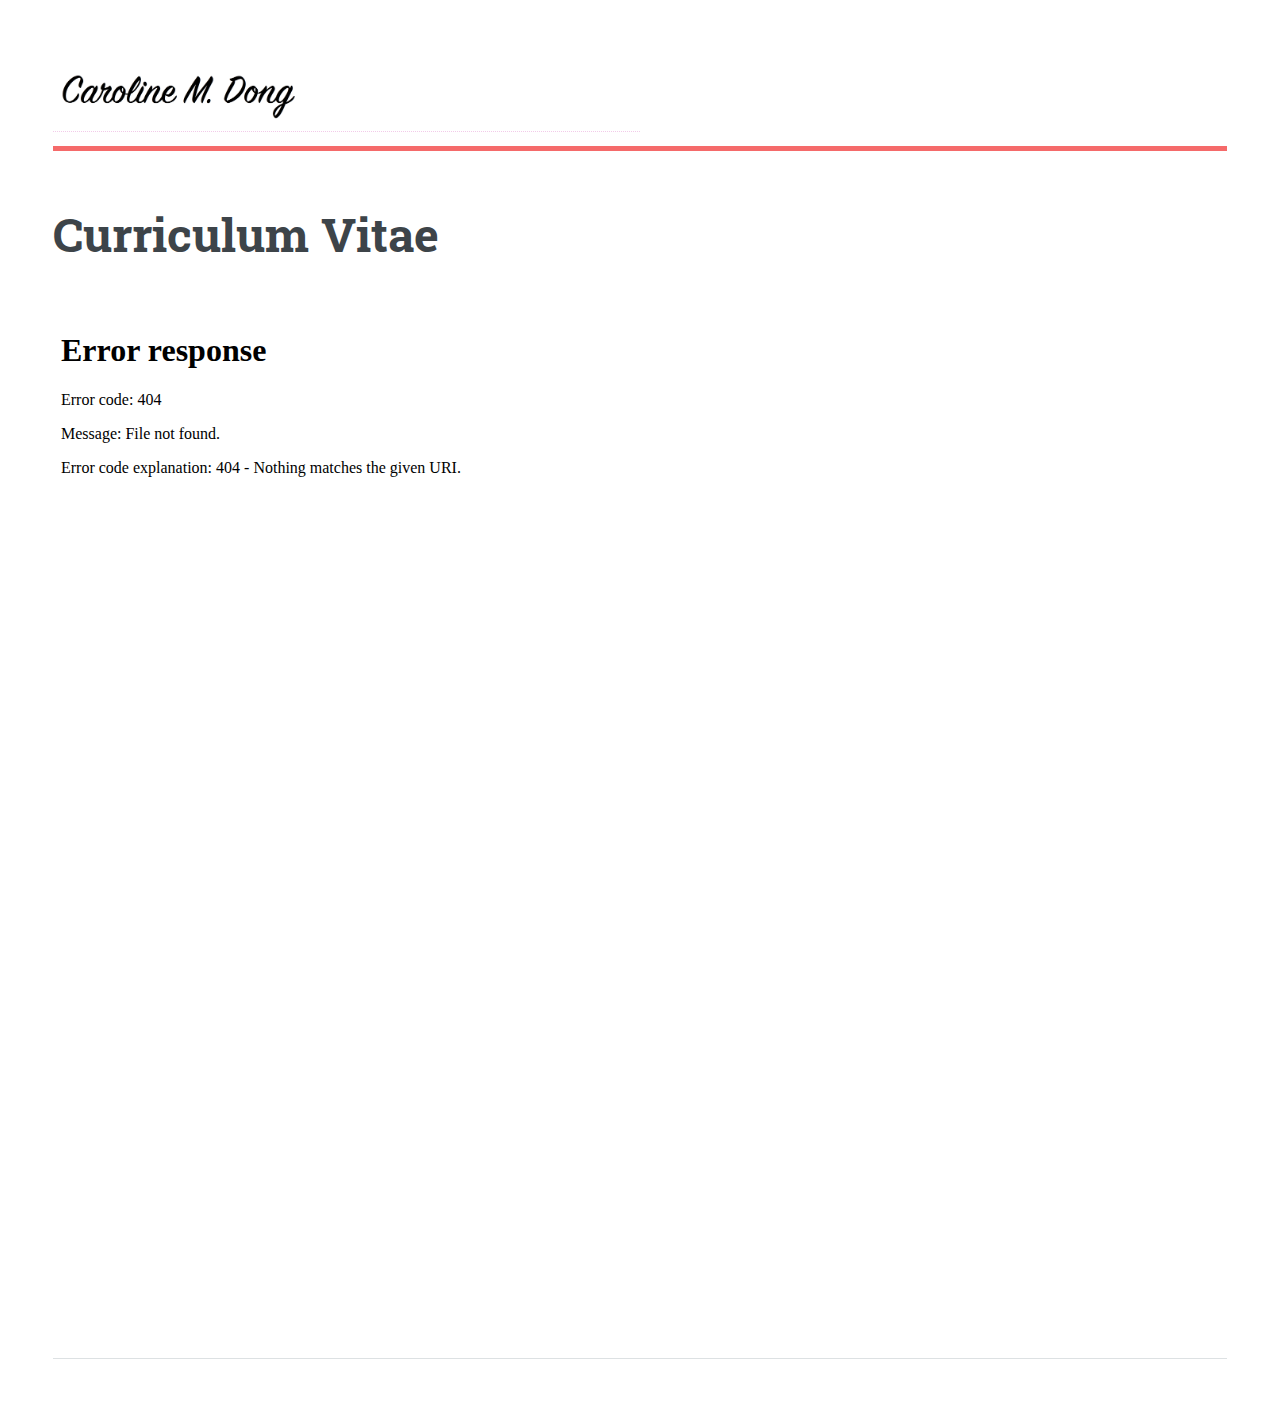
==== CV.html @ bcc3c0bb "Update CV.html" ====
<!DOCTYPE HTML>
<!--
	Editorial by HTML5 UP
	html5up.net | @ajlkn
	Free for personal and commercial use under the CCA 3.0 license (html5up.net/license)
-->
<html>
	<head>
		<title>Caroline M. Dong</title>
		<meta charset="utf-8" />
		<meta name="viewport" content="width=device-width, initial-scale=1, user-scalable=no" />
		<link rel="stylesheet" href="assets/css/main.css" />
 		<link rel="shortcut icon" type="image/x-icon" href="favicon.ico" />
	</head>

	<!-- Google tag (gtag.js) -->
<script async src="https://www.googletagmanager.com/gtag/js?id=G-BHFQG7FV1K"></script>
<script>
  window.dataLayer = window.dataLayer || [];
  function gtag(){dataLayer.push(arguments);}
  gtag('js', new Date());

  gtag('config', 'G-BHFQG7FV1K');
</script>
	
	<body class="is-preload">

		<!-- Wrapper -->
			<div id="wrapper">

				<!-- Main -->
					<div id="main">
						<div class="inner">

							<!-- Header -->
								<header id="header">

									
									<a href="index.html"><img src="images/websiteheader.png" alt="" width="250"></a>
									<ul class="icons">
										<li><a href="https://twitter.com/colorfulagamids" class="icon brands fa-twitter"><span class="label">Twitter</span></a></li>
										<li><a href="https://www.linkedin.com/in/caroline-m-dong" class="icon brands fa-linkedin"><span class="label">Linkedin</span></a></li>
										<li><a href="https://scholar.google.com.au/citations?user=gFa9q9AAAAAJ&hl=en" class="icon brands fa-google"><span class="label">Google Scholar</span></a></li>
										<li><a href="https://github.com/carolinemdong" class="icon brands fa-github"><span class="label">Github</span></a></li>
									</ul>
								</header>

							<!-- Content -->
								<section>
									<header class="main">
										<h1>Curriculum Vitae</h1>
									</header>


									<body>
									<iframe src="/images/CarolineDong_CV.pdf" width="100%" height="1000px">
									</iframe>
									</body>
									<hr class="major" />

								
								</section>

						</div>
					</div>

				<!-- Sidebar -->
					<div id="sidebar">
						<div class="inner">

							<!-- Search -->
								<section id="search" class="alt">
									<form method="post" action="#">
										<input type="text" name="query" id="query" placeholder="Search" />
									</form>
								</section>

							<!-- Menu -->
								<nav id="menu">
									<header class="major">
										<h2>Menu</h2>
									</header>
									<ul>
										<li><a href="index.html">Homepage</a></li>
										<li><a href="research.html">Research</a></li>
										<li><a href="publications.html">Publications</a></li>
										<li><a href="media.html">Media</a></li>
										<li><a href="CV.html">CV</a></li>
									</ul>
								</nav>


							<!-- Section -->
								<section>
									<header class="major">
										<h2>Contact</h2>
									</header>
									<ul class="contact">
										<li class="icon solid fa-envelope">cdong1@tulane.edu</li>
										<li class="icon solid fa-home">Tulane University<br />
										New Orleans, Louisiana, USA</li>
									</ul>
								</section>


							<!-- Footer -->
								<footer id="footer">
									<p class="copyright">&copy; Caroline Dong 2023. All rights reserved. Design: <a href="https://html5up.net">HTML5 UP</a>.</p>
								</footer>

						</div>
					</div>

			</div>

		<!-- Scripts -->
			<script src="assets/js/jquery.min.js"></script>
			<script src="assets/js/browser.min.js"></script>
			<script src="assets/js/breakpoints.min.js"></script>
			<script src="assets/js/util.js"></script>
			<script src="assets/js/main.js"></script>

	</body>
</html>
---- assets/css/main.css ----
@import url(fontawesome-all.min.css);
@import url("https://fonts.googleapis.com/css?family=Open+Sans:400,600,400italic,600italic|Roboto+Slab:400,700");
/*
	Editorial by HTML5 UP
	html5up.net | @ajlkn
	Free for personal and commercial use under the CCA 3.0 license (html5up.net/license)
*/
html, body, div, span, applet, object,
iframe, h1, h2, h3, h4, h5, h6, p, blockquote,
pre, a, abbr, acronym, address, big, cite,
code, del, dfn, em, img, ins, kbd, q, s, samp,
small, strike, strong, sub, sup, tt, var, b,
u, i, center, dl, dt, dd, ol, ul, li, fieldset,
form, label, legend, table, caption, tbody,
tfoot, thead, tr, th, td, article, aside,
canvas, details, embed, figure, figcaption,
footer, header, hgroup, menu, nav, output, ruby,
section, summary, time, mark, audio, video {
  margin: 0;
  padding: 0;
  border: 0;
  font-size: 100%;
  font: inherit;
  vertical-align: baseline; }

article, aside, details, figcaption, figure,
footer, header, hgroup, menu, nav, section {
  display: block; }

body {
  line-height: 1; }

ol, ul {
  list-style: none; }

blockquote, q {
  quotes: none; }
  blockquote:before, blockquote:after, q:before, q:after {
    content: '';
    content: none; }

table {
  border-collapse: collapse;
  border-spacing: 0; }

body {
  -webkit-text-size-adjust: none; }

mark {
  background-color: transparent;
  color: inherit; }

input::-moz-focus-inner {
  border: 0;
  padding: 0; }

input, select, textarea {
  -moz-appearance: none;
  -webkit-appearance: none;
  -ms-appearance: none;
  appearance: none; }

/* Basic */
@-ms-viewport {
  width: device-width; }

body {
  -ms-overflow-style: scrollbar; }

@media screen and (max-width: 480px) {
  html, body {
    min-width: 320px; } }

html {
  box-sizing: border-box; }

*, *:before, *:after {
  box-sizing: inherit; }

body {
  background: #ffffff; }
  body.is-preload *, body.is-preload *:before, body.is-preload *:after, body.is-resizing *, body.is-resizing *:before, body.is-resizing *:after {
    -moz-animation: none !important;
    -webkit-animation: none !important;
    -ms-animation: none !important;
    animation: none !important;
    -moz-transition: none !important;
    -webkit-transition: none !important;
    -ms-transition: none !important;
    transition: none !important; }

/* Type */
body, input, select, textarea {
  color: #7f888f;
  font-family: "Open Sans", sans-serif;
  font-size: 13pt;
  font-weight: 400;
  line-height: 1.65; }
  @media screen and (max-width: 1680px) {
    body, input, select, textarea {
      font-size: 11pt; } }
  @media screen and (max-width: 1280px) {
    body, input, select, textarea {
      font-size: 10pt; } }
  @media screen and (max-width: 360px) {
    body, input, select, textarea {
      font-size: 9pt; } }

a {
  -moz-transition: color 0.2s ease-in-out, border-bottom-color 0.2s ease-in-out;
  -webkit-transition: color 0.2s ease-in-out, border-bottom-color 0.2s ease-in-out;
  -ms-transition: color 0.2s ease-in-out, border-bottom-color 0.2s ease-in-out;
  transition: color 0.2s ease-in-out, border-bottom-color 0.2s ease-in-out;
  border-bottom: dotted 1px;
  color: #f2cbe9;
  text-decoration: none; }
  a:hover {
    border-bottom-color: #f2cbe9;
    color: #f2cbe9 !important; }
    a:hover strong {
      color: inherit; }

strong, b {
  color: #3d4449;
  font-weight: 600; }

em, i {
  font-style: italic; }

p {
  margin: 0 0 2em 0; }

h1, h2, h3, h4, h5, h6 {
  color: #3d4449;
  font-family: "Roboto Slab", serif;
  font-weight: 700;
  line-height: 1.5;
  margin: 0 0 1em 0; }
  h1 a, h2 a, h3 a, h4 a, h5 a, h6 a {
    color: inherit;
    text-decoration: none;
    border-bottom: 0; }

h1 {
  font-size: 4em;
  margin: 0 0 0.5em 0;
  line-height: 1.3; }

h2 {
  font-size: 1.75em; }

h3 {
  font-size: 1.25em; }

h4 {
  font-size: 1.1em; }

h5 {
  font-size: 0.9em; }

h6 {
  font-size: 0.7em; }

@media screen and (max-width: 1680px) {
  h1 {
    font-size: 3.5em; } }

@media screen and (max-width: 980px) {
  h1 {
    font-size: 3.25em; } }

@media screen and (max-width: 736px) {
  h1 {
    font-size: 2em;
    line-height: 1.4; }
  h2 {
    font-size: 1.5em; } }

sub {
  font-size: 0.8em;
  position: relative;
  top: 0.5em; }

sup {
  font-size: 0.8em;
  position: relative;
  top: -0.5em; }

blockquote {
  border-left: solid 3px rgba(210, 215, 217, 0.75);
  font-style: italic;
  margin: 0 0 2em 0;
  padding: 0.5em 0 0.5em 2em; }

code {
  background: rgba(230, 235, 237, 0.25);
  border-radius: 0.375em;
  border: solid 1px rgba(210, 215, 217, 0.75);
  font-family: "Courier New", monospace;
  font-size: 0.9em;
  margin: 0 0.25em;
  padding: 0.25em 0.65em; }

pre {
  -webkit-overflow-scrolling: touch;
  font-family: "Courier New", monospace;
  font-size: 0.9em;
  margin: 0 0 2em 0; }
  pre code {
    display: block;
    line-height: 1.75;
    padding: 1em 1.5em;
    overflow-x: auto; }

hr {
  border: 0;
  border-bottom: solid 1px rgba(210, 215, 217, 0.75);
  margin: 2em 0; }
  hr.major {
    margin: 3em 0; }

.align-left {
  text-align: left; }

.align-center {
  text-align: center; }

.align-right {
  text-align: right; }

/* Row */
.row {
  display: flex;
  flex-wrap: wrap;
  box-sizing: border-box;
  align-items: stretch; }
  .row > * {
    box-sizing: border-box; }
  .row.gtr-uniform > * > :last-child {
    margin-bottom: 0; }
  .row.aln-left {
    justify-content: flex-start; }
  .row.aln-center {
    justify-content: center; }
  .row.aln-right {
    justify-content: flex-end; }
  .row.aln-top {
    align-items: flex-start; }
  .row.aln-middle {
    align-items: center; }
  .row.aln-bottom {
    align-items: flex-end; }
  .row > .imp {
    order: -1; }
  .row > .col-1 {
    width: 8.33333%; }
  .row > .off-1 {
    margin-left: 8.33333%; }
  .row > .col-2 {
    width: 16.66667%; }
  .row > .off-2 {
    margin-left: 16.66667%; }
  .row > .col-3 {
    width: 25%; }
  .row > .off-3 {
    margin-left: 25%; }
  .row > .col-4 {
    width: 33.33333%; }
  .row > .off-4 {
    margin-left: 33.33333%; }
  .row > .col-5 {
    width: 41.66667%; }
  .row > .off-5 {
    margin-left: 41.66667%; }
  .row > .col-6 {
    width: 50%; }
  .row > .off-6 {
    margin-left: 50%; }
  .row > .col-7 {
    width: 58.33333%; }
  .row > .off-7 {
    margin-left: 58.33333%; }
  .row > .col-8 {
    width: 66.66667%; }
  .row > .off-8 {
    margin-left: 66.66667%; }
  .row > .col-9 {
    width: 75%; }
  .row > .off-9 {
    margin-left: 75%; }
  .row > .col-10 {
    width: 83.33333%; }
  .row > .off-10 {
    margin-left: 83.33333%; }
  .row > .col-11 {
    width: 91.66667%; }
  .row > .off-11 {
    margin-left: 91.66667%; }
  .row > .col-12 {
    width: 100%; }
  .row > .off-12 {
    margin-left: 100%; }
  .row.gtr-0 {
    margin-top: 0;
    margin-left: 0em; }
    .row.gtr-0 > * {
      padding: 0 0 0 0em; }
    .row.gtr-0.gtr-uniform {
      margin-top: 0em; }
      .row.gtr-0.gtr-uniform > * {
        padding-top: 0em; }
  .row.gtr-25 {
    margin-top: 0;
    margin-left: -0.375em; }
    .row.gtr-25 > * {
      padding: 0 0 0 0.375em; }
    .row.gtr-25.gtr-uniform {
      margin-top: -0.375em; }
      .row.gtr-25.gtr-uniform > * {
        padding-top: 0.375em; }
  .row.gtr-50 {
    margin-top: 0;
    margin-left: -0.75em; }
    .row.gtr-50 > * {
      padding: 0 0 0 0.75em; }
    .row.gtr-50.gtr-uniform {
      margin-top: -0.75em; }
      .row.gtr-50.gtr-uniform > * {
        padding-top: 0.75em; }
  .row {
    margin-top: 0;
    margin-left: -1.5em; }
    .row > * {
      padding: 0 0 0 1.5em; }
    .row.gtr-uniform {
      margin-top: -1.5em; }
      .row.gtr-uniform > * {
        padding-top: 1.5em; }
  .row.gtr-150 {
    margin-top: 0;
    margin-left: -2.25em; }
    .row.gtr-150 > * {
      padding: 0 0 0 2.25em; }
    .row.gtr-150.gtr-uniform {
      margin-top: -2.25em; }
      .row.gtr-150.gtr-uniform > * {
        padding-top: 2.25em; }
  .row.gtr-200 {
    margin-top: 0;
    margin-left: -3em; }
    .row.gtr-200 > * {
      padding: 0 0 0 3em; }
    .row.gtr-200.gtr-uniform {
      margin-top: -3em; }
      .row.gtr-200.gtr-uniform > * {
        padding-top: 3em; }
  @media screen and (max-width: 1680px) {
    .row {
      display: flex;
      flex-wrap: wrap;
      box-sizing: border-box;
      align-items: stretch; }
      .row > * {
        box-sizing: border-box; }
      .row.gtr-uniform > * > :last-child {
        margin-bottom: 0; }
      .row.aln-left {
        justify-content: flex-start; }
      .row.aln-center {
        justify-content: center; }
      .row.aln-right {
        justify-content: flex-end; }
      .row.aln-top {
        align-items: flex-start; }
      .row.aln-middle {
        align-items: center; }
      .row.aln-bottom {
        align-items: flex-end; }
      .row > .imp-xlarge {
        order: -1; }
      .row > .col-1-xlarge {
        width: 8.33333%; }
      .row > .off-1-xlarge {
        margin-left: 8.33333%; }
      .row > .col-2-xlarge {
        width: 16.66667%; }
      .row > .off-2-xlarge {
        margin-left: 16.66667%; }
      .row > .col-3-xlarge {
        width: 25%; }
      .row > .off-3-xlarge {
        margin-left: 25%; }
      .row > .col-4-xlarge {
        width: 33.33333%; }
      .row > .off-4-xlarge {
        margin-left: 33.33333%; }
      .row > .col-5-xlarge {
        width: 41.66667%; }
      .row > .off-5-xlarge {
        margin-left: 41.66667%; }
      .row > .col-6-xlarge {
        width: 50%; }
      .row > .off-6-xlarge {
        margin-left: 50%; }
      .row > .col-7-xlarge {
        width: 58.33333%; }
      .row > .off-7-xlarge {
        margin-left: 58.33333%; }
      .row > .col-8-xlarge {
        width: 66.66667%; }
      .row > .off-8-xlarge {
        margin-left: 66.66667%; }
      .row > .col-9-xlarge {
        width: 75%; }
      .row > .off-9-xlarge {
        margin-left: 75%; }
      .row > .col-10-xlarge {
        width: 83.33333%; }
      .row > .off-10-xlarge {
        margin-left: 83.33333%; }
      .row > .col-11-xlarge {
        width: 91.66667%; }
      .row > .off-11-xlarge {
        margin-left: 91.66667%; }
      .row > .col-12-xlarge {
        width: 100%; }
      .row > .off-12-xlarge {
        margin-left: 100%; }
      .row.gtr-0 {
        margin-top: 0;
        margin-left: 0em; }
        .row.gtr-0 > * {
          padding: 0 0 0 0em; }
        .row.gtr-0.gtr-uniform {
          margin-top: 0em; }
          .row.gtr-0.gtr-uniform > * {
            padding-top: 0em; }
      .row.gtr-25 {
        margin-top: 0;
        margin-left: -0.375em; }
        .row.gtr-25 > * {
          padding: 0 0 0 0.375em; }
        .row.gtr-25.gtr-uniform {
          margin-top: -0.375em; }
          .row.gtr-25.gtr-uniform > * {
            padding-top: 0.375em; }
      .row.gtr-50 {
        margin-top: 0;
        margin-left: -0.75em; }
        .row.gtr-50 > * {
          padding: 0 0 0 0.75em; }
        .row.gtr-50.gtr-uniform {
          margin-top: -0.75em; }
          .row.gtr-50.gtr-uniform > * {
            padding-top: 0.75em; }
      .row {
        margin-top: 0;
        margin-left: -1.5em; }
        .row > * {
          padding: 0 0 0 1.5em; }
        .row.gtr-uniform {
          margin-top: -1.5em; }
          .row.gtr-uniform > * {
            padding-top: 1.5em; }
      .row.gtr-150 {
        margin-top: 0;
        margin-left: -2.25em; }
        .row.gtr-150 > * {
          padding: 0 0 0 2.25em; }
        .row.gtr-150.gtr-uniform {
          margin-top: -2.25em; }
          .row.gtr-150.gtr-uniform > * {
            padding-top: 2.25em; }
      .row.gtr-200 {
        margin-top: 0;
        margin-left: -3em; }
        .row.gtr-200 > * {
          padding: 0 0 0 3em; }
        .row.gtr-200.gtr-uniform {
          margin-top: -3em; }
          .row.gtr-200.gtr-uniform > * {
            padding-top: 3em; } }
  @media screen and (max-width: 1280px) {
    .row {
      display: flex;
      flex-wrap: wrap;
      box-sizing: border-box;
      align-items: stretch; }
      .row > * {
        box-sizing: border-box; }
      .row.gtr-uniform > * > :last-child {
        margin-bottom: 0; }
      .row.aln-left {
        justify-content: flex-start; }
      .row.aln-center {
        justify-content: center; }
      .row.aln-right {
        justify-content: flex-end; }
      .row.aln-top {
        align-items: flex-start; }
      .row.aln-middle {
        align-items: center; }
      .row.aln-bottom {
        align-items: flex-end; }
      .row > .imp-large {
        order: -1; }
      .row > .col-1-large {
        width: 8.33333%; }
      .row > .off-1-large {
        margin-left: 8.33333%; }
      .row > .col-2-large {
        width: 16.66667%; }
      .row > .off-2-large {
        margin-left: 16.66667%; }
      .row > .col-3-large {
        width: 25%; }
      .row > .off-3-large {
        margin-left: 25%; }
      .row > .col-4-large {
        width: 33.33333%; }
      .row > .off-4-large {
        margin-left: 33.33333%; }
      .row > .col-5-large {
        width: 41.66667%; }
      .row > .off-5-large {
        margin-left: 41.66667%; }
      .row > .col-6-large {
        width: 50%; }
      .row > .off-6-large {
        margin-left: 50%; }
      .row > .col-7-large {
        width: 58.33333%; }
      .row > .off-7-large {
        margin-left: 58.33333%; }
      .row > .col-8-large {
        width: 66.66667%; }
      .row > .off-8-large {
        margin-left: 66.66667%; }
      .row > .col-9-large {
        width: 75%; }
      .row > .off-9-large {
        margin-left: 75%; }
      .row > .col-10-large {
        width: 83.33333%; }
      .row > .off-10-large {
        margin-left: 83.33333%; }
      .row > .col-11-large {
        width: 91.66667%; }
      .row > .off-11-large {
        margin-left: 91.66667%; }
      .row > .col-12-large {
        width: 100%; }
      .row > .off-12-large {
        margin-left: 100%; }
      .row.gtr-0 {
        margin-top: 0;
        margin-left: 0em; }
        .row.gtr-0 > * {
          padding: 0 0 0 0em; }
        .row.gtr-0.gtr-uniform {
          margin-top: 0em; }
          .row.gtr-0.gtr-uniform > * {
            padding-top: 0em; }
      .row.gtr-25 {
        margin-top: 0;
        margin-left: -0.375em; }
        .row.gtr-25 > * {
          padding: 0 0 0 0.375em; }
        .row.gtr-25.gtr-uniform {
          margin-top: -0.375em; }
          .row.gtr-25.gtr-uniform > * {
            padding-top: 0.375em; }
      .row.gtr-50 {
        margin-top: 0;
        margin-left: -0.75em; }
        .row.gtr-50 > * {
          padding: 0 0 0 0.75em; }
        .row.gtr-50.gtr-uniform {
          margin-top: -0.75em; }
          .row.gtr-50.gtr-uniform > * {
            padding-top: 0.75em; }
      .row {
        margin-top: 0;
        margin-left: -1.5em; }
        .row > * {
          padding: 0 0 0 1.5em; }
        .row.gtr-uniform {
          margin-top: -1.5em; }
          .row.gtr-uniform > * {
            padding-top: 1.5em; }
      .row.gtr-150 {
        margin-top: 0;
        margin-left: -2.25em; }
        .row.gtr-150 > * {
          padding: 0 0 0 2.25em; }
        .row.gtr-150.gtr-uniform {
          margin-top: -2.25em; }
          .row.gtr-150.gtr-uniform > * {
            padding-top: 2.25em; }
      .row.gtr-200 {
        margin-top: 0;
        margin-left: -3em; }
        .row.gtr-200 > * {
          padding: 0 0 0 3em; }
        .row.gtr-200.gtr-uniform {
          margin-top: -3em; }
          .row.gtr-200.gtr-uniform > * {
            padding-top: 3em; } }
  @media screen and (max-width: 980px) {
    .row {
      display: flex;
      flex-wrap: wrap;
      box-sizing: border-box;
      align-items: stretch; }
      .row > * {
        box-sizing: border-box; }
      .row.gtr-uniform > * > :last-child {
        margin-bottom: 0; }
      .row.aln-left {
        justify-content: flex-start; }
      .row.aln-center {
        justify-content: center; }
      .row.aln-right {
        justify-content: flex-end; }
      .row.aln-top {
        align-items: flex-start; }
      .row.aln-middle {
        align-items: center; }
      .row.aln-bottom {
        align-items: flex-end; }
      .row > .imp-medium {
        order: -1; }
      .row > .col-1-medium {
        width: 8.33333%; }
      .row > .off-1-medium {
        margin-left: 8.33333%; }
      .row > .col-2-medium {
        width: 16.66667%; }
      .row > .off-2-medium {
        margin-left: 16.66667%; }
      .row > .col-3-medium {
        width: 25%; }
      .row > .off-3-medium {
        margin-left: 25%; }
      .row > .col-4-medium {
        width: 33.33333%; }
      .row > .off-4-medium {
        margin-left: 33.33333%; }
      .row > .col-5-medium {
        width: 41.66667%; }
      .row > .off-5-medium {
        margin-left: 41.66667%; }
      .row > .col-6-medium {
        width: 50%; }
      .row > .off-6-medium {
        margin-left: 50%; }
      .row > .col-7-medium {
        width: 58.33333%; }
      .row > .off-7-medium {
        margin-left: 58.33333%; }
      .row > .col-8-medium {
        width: 66.66667%; }
      .row > .off-8-medium {
        margin-left: 66.66667%; }
      .row > .col-9-medium {
        width: 75%; }
      .row > .off-9-medium {
        margin-left: 75%; }
      .row > .col-10-medium {
        width: 83.33333%; }
      .row > .off-10-medium {
        margin-left: 83.33333%; }
      .row > .col-11-medium {
        width: 91.66667%; }
      .row > .off-11-medium {
        margin-left: 91.66667%; }
      .row > .col-12-medium {
        width: 100%; }
      .row > .off-12-medium {
        margin-left: 100%; }
      .row.gtr-0 {
        margin-top: 0;
        margin-left: 0em; }
        .row.gtr-0 > * {
          padding: 0 0 0 0em; }
        .row.gtr-0.gtr-uniform {
          margin-top: 0em; }
          .row.gtr-0.gtr-uniform > * {
            padding-top: 0em; }
      .row.gtr-25 {
        margin-top: 0;
        margin-left: -0.375em; }
        .row.gtr-25 > * {
          padding: 0 0 0 0.375em; }
        .row.gtr-25.gtr-uniform {
          margin-top: -0.375em; }
          .row.gtr-25.gtr-uniform > * {
            padding-top: 0.375em; }
      .row.gtr-50 {
        margin-top: 0;
        margin-left: -0.75em; }
        .row.gtr-50 > * {
          padding: 0 0 0 0.75em; }
        .row.gtr-50.gtr-uniform {
          margin-top: -0.75em; }
          .row.gtr-50.gtr-uniform > * {
            padding-top: 0.75em; }
      .row {
        margin-top: 0;
        margin-left: -1.5em; }
        .row > * {
          padding: 0 0 0 1.5em; }
        .row.gtr-uniform {
          margin-top: -1.5em; }
          .row.gtr-uniform > * {
            padding-top: 1.5em; }
      .row.gtr-150 {
        margin-top: 0;
        margin-left: -2.25em; }
        .row.gtr-150 > * {
          padding: 0 0 0 2.25em; }
        .row.gtr-150.gtr-uniform {
          margin-top: -2.25em; }
          .row.gtr-150.gtr-uniform > * {
            padding-top: 2.25em; }
      .row.gtr-200 {
        margin-top: 0;
        margin-left: -3em; }
        .row.gtr-200 > * {
          padding: 0 0 0 3em; }
        .row.gtr-200.gtr-uniform {
          margin-top: -3em; }
          .row.gtr-200.gtr-uniform > * {
            padding-top: 3em; } }
  @media screen and (max-width: 736px) {
    .row {
      display: flex;
      flex-wrap: wrap;
      box-sizing: border-box;
      align-items: stretch; }
      .row > * {
        box-sizing: border-box; }
      .row.gtr-uniform > * > :last-child {
        margin-bottom: 0; }
      .row.aln-left {
        justify-content: flex-start; }
      .row.aln-center {
        justify-content: center; }
      .row.aln-right {
        justify-content: flex-end; }
      .row.aln-top {
        align-items: flex-start; }
      .row.aln-middle {
        align-items: center; }
      .row.aln-bottom {
        align-items: flex-end; }
      .row > .imp-small {
        order: -1; }
      .row > .col-1-small {
        width: 8.33333%; }
      .row > .off-1-small {
        margin-left: 8.33333%; }
      .row > .col-2-small {
        width: 16.66667%; }
      .row > .off-2-small {
        margin-left: 16.66667%; }
      .row > .col-3-small {
        width: 25%; }
      .row > .off-3-small {
        margin-left: 25%; }
      .row > .col-4-small {
        width: 33.33333%; }
      .row > .off-4-small {
        margin-left: 33.33333%; }
      .row > .col-5-small {
        width: 41.66667%; }
      .row > .off-5-small {
        margin-left: 41.66667%; }
      .row > .col-6-small {
        width: 50%; }
      .row > .off-6-small {
        margin-left: 50%; }
      .row > .col-7-small {
        width: 58.33333%; }
      .row > .off-7-small {
        margin-left: 58.33333%; }
      .row > .col-8-small {
        width: 66.66667%; }
      .row > .off-8-small {
        margin-left: 66.66667%; }
      .row > .col-9-small {
        width: 75%; }
      .row > .off-9-small {
        margin-left: 75%; }
      .row > .col-10-small {
        width: 83.33333%; }
      .row > .off-10-small {
        margin-left: 83.33333%; }
      .row > .col-11-small {
        width: 91.66667%; }
      .row > .off-11-small {
        margin-left: 91.66667%; }
      .row > .col-12-small {
        width: 100%; }
      .row > .off-12-small {
        margin-left: 100%; }
      .row.gtr-0 {
        margin-top: 0;
        margin-left: 0em; }
        .row.gtr-0 > * {
          padding: 0 0 0 0em; }
        .row.gtr-0.gtr-uniform {
          margin-top: 0em; }
          .row.gtr-0.gtr-uniform > * {
            padding-top: 0em; }
      .row.gtr-25 {
        margin-top: 0;
        margin-left: -0.375em; }
        .row.gtr-25 > * {
          padding: 0 0 0 0.375em; }
        .row.gtr-25.gtr-uniform {
          margin-top: -0.375em; }
          .row.gtr-25.gtr-uniform > * {
            padding-top: 0.375em; }
      .row.gtr-50 {
        margin-top: 0;
        margin-left: -0.75em; }
        .row.gtr-50 > * {
          padding: 0 0 0 0.75em; }
        .row.gtr-50.gtr-uniform {
          margin-top: -0.75em; }
          .row.gtr-50.gtr-uniform > * {
            padding-top: 0.75em; }
      .row {
        margin-top: 0;
        margin-left: -1.5em; }
        .row > * {
          padding: 0 0 0 1.5em; }
        .row.gtr-uniform {
          margin-top: -1.5em; }
          .row.gtr-uniform > * {
            padding-top: 1.5em; }
      .row.gtr-150 {
        margin-top: 0;
        margin-left: -2.25em; }
        .row.gtr-150 > * {
          padding: 0 0 0 2.25em; }
        .row.gtr-150.gtr-uniform {
          margin-top: -2.25em; }
          .row.gtr-150.gtr-uniform > * {
            padding-top: 2.25em; }
      .row.gtr-200 {
        margin-top: 0;
        margin-left: -3em; }
        .row.gtr-200 > * {
          padding: 0 0 0 3em; }
        .row.gtr-200.gtr-uniform {
          margin-top: -3em; }
          .row.gtr-200.gtr-uniform > * {
            padding-top: 3em; } }
  @media screen and (max-width: 480px) {
    .row {
      display: flex;
      flex-wrap: wrap;
      box-sizing: border-box;
      align-items: stretch; }
      .row > * {
        box-sizing: border-box; }
      .row.gtr-uniform > * > :last-child {
        margin-bottom: 0; }
      .row.aln-left {
        justify-content: flex-start; }
      .row.aln-center {
        justify-content: center; }
      .row.aln-right {
        justify-content: flex-end; }
      .row.aln-top {
        align-items: flex-start; }
      .row.aln-middle {
        align-items: center; }
      .row.aln-bottom {
        align-items: flex-end; }
      .row > .imp-xsmall {
        order: -1; }
      .row > .col-1-xsmall {
        width: 8.33333%; }
      .row > .off-1-xsmall {
        margin-left: 8.33333%; }
      .row > .col-2-xsmall {
        width: 16.66667%; }
      .row > .off-2-xsmall {
        margin-left: 16.66667%; }
      .row > .col-3-xsmall {
        width: 25%; }
      .row > .off-3-xsmall {
        margin-left: 25%; }
      .row > .col-4-xsmall {
        width: 33.33333%; }
      .row > .off-4-xsmall {
        margin-left: 33.33333%; }
      .row > .col-5-xsmall {
        width: 41.66667%; }
      .row > .off-5-xsmall {
        margin-left: 41.66667%; }
      .row > .col-6-xsmall {
        width: 50%; }
      .row > .off-6-xsmall {
        margin-left: 50%; }
      .row > .col-7-xsmall {
        width: 58.33333%; }
      .row > .off-7-xsmall {
        margin-left: 58.33333%; }
      .row > .col-8-xsmall {
        width: 66.66667%; }
      .row > .off-8-xsmall {
        margin-left: 66.66667%; }
      .row > .col-9-xsmall {
        width: 75%; }
      .row > .off-9-xsmall {
        margin-left: 75%; }
      .row > .col-10-xsmall {
        width: 83.33333%; }
      .row > .off-10-xsmall {
        margin-left: 83.33333%; }
      .row > .col-11-xsmall {
        width: 91.66667%; }
      .row > .off-11-xsmall {
        margin-left: 91.66667%; }
      .row > .col-12-xsmall {
        width: 100%; }
      .row > .off-12-xsmall {
        margin-left: 100%; }
      .row.gtr-0 {
        margin-top: 0;
        margin-left: 0em; }
        .row.gtr-0 > * {
          padding: 0 0 0 0em; }
        .row.gtr-0.gtr-uniform {
          margin-top: 0em; }
          .row.gtr-0.gtr-uniform > * {
            padding-top: 0em; }
      .row.gtr-25 {
        margin-top: 0;
        margin-left: -0.375em; }
        .row.gtr-25 > * {
          padding: 0 0 0 0.375em; }
        .row.gtr-25.gtr-uniform {
          margin-top: -0.375em; }
          .row.gtr-25.gtr-uniform > * {
            padding-top: 0.375em; }
      .row.gtr-50 {
        margin-top: 0;
        margin-left: -0.75em; }
        .row.gtr-50 > * {
          padding: 0 0 0 0.75em; }
        .row.gtr-50.gtr-uniform {
          margin-top: -0.75em; }
          .row.gtr-50.gtr-uniform > * {
            padding-top: 0.75em; }
      .row {
        margin-top: 0;
        margin-left: -1.5em; }
        .row > * {
          padding: 0 0 0 1.5em; }
        .row.gtr-uniform {
          margin-top: -1.5em; }
          .row.gtr-uniform > * {
            padding-top: 1.5em; }
      .row.gtr-150 {
        margin-top: 0;
        margin-left: -2.25em; }
        .row.gtr-150 > * {
          padding: 0 0 0 2.25em; }
        .row.gtr-150.gtr-uniform {
          margin-top: -2.25em; }
          .row.gtr-150.gtr-uniform > * {
            padding-top: 2.25em; }
      .row.gtr-200 {
        margin-top: 0;
        margin-left: -3em; }
        .row.gtr-200 > * {
          padding: 0 0 0 3em; }
        .row.gtr-200.gtr-uniform {
          margin-top: -3em; }
          .row.gtr-200.gtr-uniform > * {
            padding-top: 3em; } }

/* Section/Article */
section.special, article.special {
  text-align: center; }

header p {
  font-family: "Roboto Slab", serif;
  font-size: 1em;
  font-weight: 400;
  letter-spacing: 0.075em;
  margin-top: -0.5em;
  text-transform: uppercase; }

header.major > :last-child {
  border-bottom: solid 3px #f56a6a;
  display: inline-block;
  margin: 0 0 2em 0;
  padding: 0 0.75em 0.5em 0; }

header.main > :last-child {
  margin: 0 0 1em 0; }

/* Form */
form {
  margin: 0 0 2em 0; }

label {
  color: #3d4449;
  display: block;
  font-size: 0.9em;
  font-weight: 600;
  margin: 0 0 1em 0; }

input[type="text"],
input[type="password"],
input[type="email"],
input[type="tel"],
input[type="search"],
input[type="url"],
select,
textarea {
  -moz-appearance: none;
  -webkit-appearance: none;
  -ms-appearance: none;
  appearance: none;
  background: #ffffff;
  border-radius: 0.375em;
  border: none;
  border: solid 1px rgba(210, 215, 217, 0.75);
  color: inherit;
  display: block;
  outline: 0;
  padding: 0 1em;
  text-decoration: none;
  width: 100%; }
  input[type="text"]:invalid,
  input[type="password"]:invalid,
  input[type="email"]:invalid,
  input[type="tel"]:invalid,
  input[type="search"]:invalid,
  input[type="url"]:invalid,
  select:invalid,
  textarea:invalid {
    box-shadow: none; }
  input[type="text"]:focus,
  input[type="password"]:focus,
  input[type="email"]:focus,
  input[type="tel"]:focus,
  input[type="search"]:focus,
  input[type="url"]:focus,
  select:focus,
  textarea:focus {
    border-color: #f56a6a;
    box-shadow: 0 0 0 1px #f56a6a; }

select {
  background-image: url("data:image/svg+xml;charset=utf8,%3Csvg xmlns='http://www.w3.org/2000/svg' width='40' height='40' preserveAspectRatio='none' viewBox='0 0 40 40'%3E%3Cpath d='M9.4,12.3l10.4,10.4l10.4-10.4c0.2-0.2,0.5-0.4,0.9-0.4c0.3,0,0.6,0.1,0.9,0.4l3.3,3.3c0.2,0.2,0.4,0.5,0.4,0.9 c0,0.4-0.1,0.6-0.4,0.9L20.7,31.9c-0.2,0.2-0.5,0.4-0.9,0.4c-0.3,0-0.6-0.1-0.9-0.4L4.3,17.3c-0.2-0.2-0.4-0.5-0.4-0.9 c0-0.4,0.1-0.6,0.4-0.9l3.3-3.3c0.2-0.2,0.5-0.4,0.9-0.4S9.1,12.1,9.4,12.3z' fill='rgba(210, 215, 217, 0.75)' /%3E%3C/svg%3E");
  background-size: 1.25em;
  background-repeat: no-repeat;
  background-position: calc(100% - 1em) center;
  height: 2.75em;
  padding-right: 2.75em;
  text-overflow: ellipsis; }
  select option {
    color: #3d4449;
    background: #ffffff; }
  select:focus::-ms-value {
    background-color: transparent; }
  select::-ms-expand {
    display: none; }

input[type="text"],
input[type="password"],
input[type="email"],
input[type="tel"],
input[type="search"],
input[type="url"],
select {
  height: 2.75em; }

textarea {
  padding: 0.75em 1em; }

input[type="checkbox"],
input[type="radio"] {
  -moz-appearance: none;
  -webkit-appearance: none;
  -ms-appearance: none;
  appearance: none;
  display: block;
  float: left;
  margin-right: -2em;
  opacity: 0;
  width: 1em;
  z-index: -1; }
  input[type="checkbox"] + label,
  input[type="radio"] + label {
    text-decoration: none;
    color: #7f888f;
    cursor: pointer;
    display: inline-block;
    font-size: 1em;
    font-weight: 400;
    padding-left: 2.4em;
    padding-right: 0.75em;
    position: relative; }
    input[type="checkbox"] + label:before,
    input[type="radio"] + label:before {
      -moz-osx-font-smoothing: grayscale;
      -webkit-font-smoothing: antialiased;
      display: inline-block;
      font-style: normal;
      font-variant: normal;
      text-rendering: auto;
      line-height: 1;
      text-transform: none !important;
      font-family: 'Font Awesome 5 Free';
      font-weight: 900; }
    input[type="checkbox"] + label:before,
    input[type="radio"] + label:before {
      background: #ffffff;
      border-radius: 0.375em;
      border: solid 1px rgba(210, 215, 217, 0.75);
      content: '';
      display: inline-block;
      font-size: 0.8em;
      height: 2.0625em;
      left: 0;
      line-height: 2.0625em;
      position: absolute;
      text-align: center;
      top: 0;
      width: 2.0625em; }
  input[type="checkbox"]:checked + label:before,
  input[type="radio"]:checked + label:before {
    background: #3d4449;
    border-color: #3d4449;
    color: #ffffff;
    content: '\f00c'; }
  input[type="checkbox"]:focus + label:before,
  input[type="radio"]:focus + label:before {
    border-color: #f56a6a;
    box-shadow: 0 0 0 1px #f56a6a; }

input[type="checkbox"] + label:before {
  border-radius: 0.375em; }

input[type="radio"] + label:before {
  border-radius: 100%; }

::-webkit-input-placeholder {
  color: #9fa3a6 !important;
  opacity: 1.0; }

:-moz-placeholder {
  color: #9fa3a6 !important;
  opacity: 1.0; }

::-moz-placeholder {
  color: #9fa3a6 !important;
  opacity: 1.0; }

:-ms-input-placeholder {
  color: #9fa3a6 !important;
  opacity: 1.0; }

/* Box */
.box {
  border-radius: 0.375em;
  border: solid 1px rgba(210, 215, 217, 0.75);
  margin-bottom: 2em;
  padding: 1.5em; }
  .box > :last-child,
  .box > :last-child > :last-child,
  .box > :last-child > :last-child > :last-child {
    margin-bottom: 0; }
  .box.alt {
    border: 0;
    border-radius: 0;
    padding: 0; }

/* Icon */
.icon {
  text-decoration: none;
  border-bottom: none;
  position: relative; }
  .icon:before {
    -moz-osx-font-smoothing: grayscale;
    -webkit-font-smoothing: antialiased;
    display: inline-block;
    font-style: normal;
    font-variant: normal;
    text-rendering: auto;
    line-height: 1;
    text-transform: none !important;
    font-family: 'Font Awesome 5 Free';
    font-weight: 400; }
  .icon > .label {
    display: none; }
  .icon:before {
    line-height: inherit; }
  .icon.solid:before {
    font-weight: 900; }
  .icon.brands:before {
    font-family: 'Font Awesome 5 Brands'; }

/* Image */
.image {
  border-radius: 0.375em;
  border: 0;
  display: inline-block;
  position: relative; }
  .image img {
    border-radius: 0.375em;
    display: block; }
  .image.left, .image.right {
    max-width: 40%; }
    .image.left img, .image.right img {
      width: 100%; }
  .image.left {
    float: left;
    padding: 0 1.5em 1em 0;
    top: 0.25em; }
  .image.right {
    float: right;
    padding: 0 0 1em 1.5em;
    top: 0.25em; }
  .image.fit {
    display: block;
    margin: 0 0 2em 0;
    width: 100%; }
    .image.fit img {
      width: 100%; }
  .image.main {
    display: block;
    margin: 0 0 3em 0;
    width: 100%; }
    .image.main img {
      width: 100%; }

a.image {
  overflow: hidden; }
  a.image img {
    -moz-transition: -moz-transform 0.2s ease;
    -webkit-transition: -webkit-transform 0.2s ease;
    -ms-transition: -ms-transform 0.2s ease;
    transition: transform 0.2s ease; }
  a.image:hover img {
    -moz-transform: scale(1.075);
    -webkit-transform: scale(1.075);
    -ms-transform: scale(1.075);
    transform: scale(1.075); }

/* List */
ol {
  list-style: decimal;
  margin: 0 0 2em 0;
  padding-left: 1.25em; }
  ol li {
    padding-left: 0.25em; }

ul {
  list-style: disc;
  margin: 0 0 2em 0;
  padding-left: 1em; }
  ul li {
    padding-left: 0.5em; }
  ul.alt {
    list-style: none;
    padding-left: 0; }
    ul.alt li {
      border-top: solid 1px rgba(210, 215, 217, 0.75);
      padding: 0.5em 0; }
      ul.alt li:first-child {
        border-top: 0;
        padding-top: 0; }

dl {
  margin: 0 0 2em 0; }
  dl dt {
    display: block;
    font-weight: 600;
    margin: 0 0 1em 0; }
  dl dd {
    margin-left: 2em; }

/* Actions */
ul.actions {
  display: -moz-flex;
  display: -webkit-flex;
  display: -ms-flex;
  display: flex;
  cursor: default;
  list-style: none;
  margin-left: -1em;
  padding-left: 0; }
  ul.actions li {
    padding: 0 0 0 1em;
    vertical-align: middle; }
  ul.actions.special {
    -moz-justify-content: center;
    -webkit-justify-content: center;
    -ms-justify-content: center;
    justify-content: center;
    width: 100%;
    margin-left: 0; }
    ul.actions.special li:first-child {
      padding-left: 0; }
  ul.actions.stacked {
    -moz-flex-direction: column;
    -webkit-flex-direction: column;
    -ms-flex-direction: column;
    flex-direction: column;
    margin-left: 0; }
    ul.actions.stacked li {
      padding: 1.3em 0 0 0; }
      ul.actions.stacked li:first-child {
        padding-top: 0; }
  ul.actions.fit {
    width: calc(100% + 1em); }
    ul.actions.fit li {
      -moz-flex-grow: 1;
      -webkit-flex-grow: 1;
      -ms-flex-grow: 1;
      flex-grow: 1;
      -moz-flex-shrink: 1;
      -webkit-flex-shrink: 1;
      -ms-flex-shrink: 1;
      flex-shrink: 1;
      width: 100%; }
      ul.actions.fit li > * {
        width: 100%; }
    ul.actions.fit.stacked {
      width: 100%; }

/* Icons */
ul.icons {
  cursor: default;
  list-style: none;
  padding-left: 0; }
  ul.icons li {
    display: inline-block;
    padding: 0 1em 0 0; }
    ul.icons li:last-child {
      padding-right: 0; }
    ul.icons li .icon {
      color: inherit; }
      ul.icons li .icon:before {
        font-size: 1.25em; }

/* Contact */
ul.contact {
  list-style: none;
  padding: 0; }
  ul.contact li {
    text-decoration: none;
    border-top: solid 1px rgba(210, 215, 217, 0.75);
    margin: 1.5em 0 0 0;
    padding: 1.5em 0 0 3em;
    position: relative; }
    ul.contact li:before {
      -moz-osx-font-smoothing: grayscale;
      -webkit-font-smoothing: antialiased;
      display: inline-block;
      font-style: normal;
      font-variant: normal;
      text-rendering: auto;
      line-height: 1;
      text-transform: none !important;
      font-family: 'Font Awesome 5 Free';
      font-weight: 400; }
    ul.contact li:before {
      color: #f56a6a;
      display: inline-block;
      font-size: 1.5em;
      height: 1.125em;
      left: 0;
      line-height: 1.125em;
      position: absolute;
      text-align: center;
      top: 1em;
      width: 1.5em; }
    ul.contact li:first-child {
      border-top: 0;
      margin-top: 0;
      padding-top: 0; }
      ul.contact li:first-child:before {
        top: 0; }
    ul.contact li a {
      color: inherit; }

/* Pagination */
ul.pagination {
  cursor: default;
  list-style: none;
  padding-left: 0; }
  ul.pagination li {
    display: inline-block;
    padding-left: 0;
    vertical-align: middle; }
    ul.pagination li > .page {
      -moz-transition: background-color 0.2s ease-in-out, color 0.2s ease-in-out;
      -webkit-transition: background-color 0.2s ease-in-out, color 0.2s ease-in-out;
      -ms-transition: background-color 0.2s ease-in-out, color 0.2s ease-in-out;
      transition: background-color 0.2s ease-in-out, color 0.2s ease-in-out;
      border-bottom: 0;
      border-radius: 0.375em;
      display: inline-block;
      font-size: 0.8em;
      font-weight: 600;
      height: 2em;
      line-height: 2em;
      margin: 0 0.125em;
      min-width: 2em;
      padding: 0 0.5em;
      text-align: center; }
      ul.pagination li > .page.active {
        background-color: #f56a6a;
        color: #ffffff !important; }
        ul.pagination li > .page.active:hover {
          background-color: #f67878; }
        ul.pagination li > .page.active:active {
          background-color: #f45c5c; }
    ul.pagination li:first-child {
      padding-right: 0.75em; }
    ul.pagination li:last-child {
      padding-left: 0.75em; }
  @media screen and (max-width: 480px) {
    ul.pagination li:nth-child(n+2):nth-last-child(n+2) {
      display: none; }
    ul.pagination li:first-child {
      padding-right: 0; } }

/* Table */
.table-wrapper {
  -webkit-overflow-scrolling: touch;
  overflow-x: auto; }

table {
  margin: 0 0 2em 0;
  width: 100%; }
  table tbody tr {
    border: solid 1px rgba(210, 215, 217, 0.75);
    border-left: 0;
    border-right: 0; }
    table tbody tr:nth-child(2n + 1) {
      background-color: rgba(230, 235, 237, 0.25); }
  table td {
    padding: 0.75em 0.75em; }
  table th {
    color: #3d4449;
    font-size: 0.9em;
    font-weight: 600;
    padding: 0 0.75em 0.75em 0.75em;
    text-align: left; }
  table thead {
    border-bottom: solid 2px rgba(210, 215, 217, 0.75); }
  table tfoot {
    border-top: solid 2px rgba(210, 215, 217, 0.75); }
  table.alt {
    border-collapse: separate; }
    table.alt tbody tr td {
      border: solid 1px rgba(210, 215, 217, 0.75);
      border-left-width: 0;
      border-top-width: 0; }
      table.alt tbody tr td:first-child {
        border-left-width: 1px; }
    table.alt tbody tr:first-child td {
      border-top-width: 1px; }
    table.alt thead {
      border-bottom: 0; }
    table.alt tfoot {
      border-top: 0; }

/* Button */
input[type="submit"],
input[type="reset"],
input[type="button"],
button,
.button {
  -moz-appearance: none;
  -webkit-appearance: none;
  -ms-appearance: none;
  appearance: none;
  -moz-transition: background-color 0.2s ease-in-out, color 0.2s ease-in-out;
  -webkit-transition: background-color 0.2s ease-in-out, color 0.2s ease-in-out;
  -ms-transition: background-color 0.2s ease-in-out, color 0.2s ease-in-out;
  transition: background-color 0.2s ease-in-out, color 0.2s ease-in-out;
  background-color: transparent;
  border-radius: 0.375em;
  border: 0;
  box-shadow: inset 0 0 0 2px #f56a6a;
  color: #f56a6a !important;
  cursor: pointer;
  display: inline-block;
  font-family: "Roboto Slab", serif;
  font-size: 0.8em;
  font-weight: 700;
  height: 3.5em;
  letter-spacing: 0.075em;
  line-height: 3.5em;
  padding: 0 2.25em;
  text-align: center;
  text-decoration: none;
  text-transform: uppercase;
  white-space: nowrap; }
  input[type="submit"]:hover,
  input[type="reset"]:hover,
  input[type="button"]:hover,
  button:hover,
  .button:hover {
    background-color: rgba(245, 106, 106, 0.05); }
  input[type="submit"]:active,
  input[type="reset"]:active,
  input[type="button"]:active,
  button:active,
  .button:active {
    background-color: rgba(245, 106, 106, 0.15); }
  input[type="submit"].icon:before,
  input[type="reset"].icon:before,
  input[type="button"].icon:before,
  button.icon:before,
  .button.icon:before {
    margin-right: 0.5em; }
  input[type="submit"].fit,
  input[type="reset"].fit,
  input[type="button"].fit,
  button.fit,
  .button.fit {
    width: 100%; }
  input[type="submit"].small,
  input[type="reset"].small,
  input[type="button"].small,
  button.small,
  .button.small {
    font-size: 0.6em; }
  input[type="submit"].large,
  input[type="reset"].large,
  input[type="button"].large,
  button.large,
  .button.large {
    font-size: 1em;
    height: 3.65em;
    line-height: 3.65em; }
  input[type="submit"].primary,
  input[type="reset"].primary,
  input[type="button"].primary,
  button.primary,
  .button.primary {
    background-color: #f56a6a;
    box-shadow: none;
    color: #ffffff !important; }
    input[type="submit"].primary:hover,
    input[type="reset"].primary:hover,
    input[type="button"].primary:hover,
    button.primary:hover,
    .button.primary:hover {
      background-color: #f67878; }
    input[type="submit"].primary:active,
    input[type="reset"].primary:active,
    input[type="button"].primary:active,
    button.primary:active,
    .button.primary:active {
      background-color: #f45c5c; }
  input[type="submit"].disabled, input[type="submit"]:disabled,
  input[type="reset"].disabled,
  input[type="reset"]:disabled,
  input[type="button"].disabled,
  input[type="button"]:disabled,
  button.disabled,
  button:disabled,
  .button.disabled,
  .button:disabled {
    pointer-events: none;
    opacity: 0.25; }

/* Mini Posts */
.mini-posts article {
  border-top: solid 1px rgba(210, 215, 217, 0.75);
  margin-top: 2em;
  padding-top: 2em; }
  .mini-posts article .image {
    display: block;
    margin: 0 0 1.5em 0; }
    .mini-posts article .image img {
      display: block;
      width: 100%; }
  .mini-posts article:first-child {
    border-top: 0;
    margin-top: 0;
    padding-top: 0; }

/* Features */
.features {
  display: -moz-flex;
  display: -webkit-flex;
  display: -ms-flex;
  display: flex;
  -moz-flex-wrap: wrap;
  -webkit-flex-wrap: wrap;
  -ms-flex-wrap: wrap;
  flex-wrap: wrap;
  margin: 0 0 2em -3em;
  width: calc(100% + 3em); }
  .features article {
    -moz-align-items: center;
    -webkit-align-items: center;
    -ms-align-items: center;
    align-items: center;
    display: -moz-flex;
    display: -webkit-flex;
    display: -ms-flex;
    display: flex;
    margin: 0 0 3em 3em;
    position: relative;
    width: calc(50% - 3em); }
    .features article:nth-child(2n - 1) {
      margin-right: 1.5em; }
    .features article:nth-child(2n) {
      margin-left: 1.5em; }
    .features article:nth-last-child(1), .features article:nth-last-child(2) {
      margin-bottom: 0; }
    .features article .icon {
      -moz-flex-grow: 0;
      -webkit-flex-grow: 0;
      -ms-flex-grow: 0;
      flex-grow: 0;
      -moz-flex-shrink: 0;
      -webkit-flex-shrink: 0;
      -ms-flex-shrink: 0;
      flex-shrink: 0;
      display: block;
      height: 10em;
      line-height: 10em;
      margin: 0 2em 0 0;
      text-align: center;
      width: 10em; }
      .features article .icon:before {
        color: #f56a6a;
        font-size: 2.75rem;
        position: relative;
        top: 0.05em; }
      .features article .icon:after {
        -moz-transform: rotate(45deg);
        -webkit-transform: rotate(45deg);
        -ms-transform: rotate(45deg);
        transform: rotate(45deg);
        border-radius: 0.25rem;
        border: solid 2px rgba(210, 215, 217, 0.75);
        content: '';
        display: block;
        height: 7em;
        left: 50%;
        margin: -3.5em 0 0 -3.5em;
        position: absolute;
        top: 50%;
        width: 7em; }
    .features article .content {
      -moz-flex-grow: 1;
      -webkit-flex-grow: 1;
      -ms-flex-grow: 1;
      flex-grow: 1;
      -moz-flex-shrink: 1;
      -webkit-flex-shrink: 1;
      -ms-flex-shrink: 1;
      flex-shrink: 1;
      width: 100%; }
      .features article .content > :last-child {
        margin-bottom: 0; }
  @media screen and (max-width: 980px) {
    .features {
      margin: 0 0 2em 0;
      width: 100%; }
      .features article {
        margin: 0 0 3em 0;
        width: 100%; }
        .features article:nth-child(2n - 1) {
          margin-right: 0; }
        .features article:nth-child(2n) {
          margin-left: 0; }
        .features article:nth-last-child(1), .features article:nth-last-child(2) {
          margin-bottom: 3em; }
        .features article:last-child {
          margin-bottom: 0; }
        .features article .icon {
          height: 8em;
          line-height: 8em;
          width: 8em; }
          .features article .icon:before {
            font-size: 2.25rem; }
          .features article .icon:after {
            height: 6em;
            margin: -3em 0 0 -3em;
            width: 6em; } }
  @media screen and (max-width: 480px) {
    .features article {
      -moz-flex-direction: column;
      -webkit-flex-direction: column;
      -ms-flex-direction: column;
      flex-direction: column;
      -moz-align-items: -moz-flex-start;
      -webkit-align-items: -webkit-flex-start;
      -ms-align-items: -ms-flex-start;
      align-items: flex-start; }
      .features article .icon {
        height: 6em;
        line-height: 6em;
        margin: 0 0 1.5em 0;
        width: 6em; }
        .features article .icon:before {
          font-size: 1.5rem; }
        .features article .icon:after {
          height: 4em;
          margin: -2em 0 0 -2em;
          width: 4em; } }
  @media screen and (max-width: 480px) {
    .features article .icon:before {
      font-size: 1.25rem; } }

/* Posts */
.posts {
  display: -moz-flex;
  display: -webkit-flex;
  display: -ms-flex;
  display: flex;
  -moz-flex-wrap: wrap;
  -webkit-flex-wrap: wrap;
  -ms-flex-wrap: wrap;
  flex-wrap: wrap;
  margin: 0 0 2em -6em;
  width: calc(100% + 6em); }
  .posts article {
    -moz-flex-grow: 0;
    -webkit-flex-grow: 0;
    -ms-flex-grow: 0;
    flex-grow: 0;
    -moz-flex-shrink: 1;
    -webkit-flex-shrink: 1;
    -ms-flex-shrink: 1;
    flex-shrink: 1;
    margin: 0 0 6em 6em;
    position: relative;
    width: calc(33.33333% - 6em); }
    .posts article:before {
      background: rgba(210, 215, 217, 0.75);
      content: '';
      display: block;
      height: calc(100% + 6em);
      left: -3em;
      position: absolute;
      top: 0;
      width: 1px; }
    .posts article:after {
      background: rgba(210, 215, 217, 0.75);
      bottom: -3em;
      content: '';
      display: block;
      height: 1px;
      position: absolute;
      right: 0;
      width: calc(100% + 6em); }
    .posts article > :last-child {
      margin-bottom: 0; }
    .posts article .image {
      display: block;
      margin: 0 0 2em 0; }
      .posts article .image img {
        display: block;
        width: 100%; }
  @media screen and (min-width: 1681px) {
    .posts article:nth-child(3n + 1):before {
      display: none; }
    .posts article:nth-child(3n + 1):after {
      width: 100%; }
    .posts article:nth-last-child(1), .posts article:nth-last-child(2), .posts article:nth-last-child(3) {
      margin-bottom: 0; }
      .posts article:nth-last-child(1):before, .posts article:nth-last-child(2):before, .posts article:nth-last-child(3):before {
        height: 100%; }
      .posts article:nth-last-child(1):after, .posts article:nth-last-child(2):after, .posts article:nth-last-child(3):after {
        display: none; } }
  @media screen and (max-width: 1680px) {
    .posts article {
      width: calc(50% - 6em); }
      .posts article:nth-last-child(3) {
        margin-bottom: 6em; } }
  @media screen and (min-width: 481px) and (max-width: 1680px) {
    .posts article:nth-child(2n + 1):before {
      display: none; }
    .posts article:nth-child(2n + 1):after {
      width: 100%; }
    .posts article:nth-last-child(1), .posts article:nth-last-child(2) {
      margin-bottom: 0; }
      .posts article:nth-last-child(1):before, .posts article:nth-last-child(2):before {
        height: 100%; }
      .posts article:nth-last-child(1):after, .posts article:nth-last-child(2):after {
        display: none; } }
  @media screen and (max-width: 736px) {
    .posts {
      margin: 0 0 2em -4.5em;
      width: calc(100% + 4.5em); }
      .posts article {
        margin: 0 0 4.5em 4.5em;
        width: calc(50% - 4.5em); }
        .posts article:before {
          height: calc(100% + 4.5em);
          left: -2.25em; }
        .posts article:after {
          bottom: -2.25em;
          width: calc(100% + 4.5em); }
        .posts article:nth-last-child(3) {
          margin-bottom: 4.5em; } }
  @media screen and (max-width: 480px) {
    .posts {
      margin: 0 0 2em 0;
      width: 100%; }
      .posts article {
        margin: 0 0 4.5em 0;
        width: 100%; }
        .posts article:before {
          display: none; }
        .posts article:after {
          width: 100%; }
        .posts article:last-child {
          margin-bottom: 0; }
          .posts article:last-child:after {
            display: none; } }

/* Wrapper */
#wrapper {
  display: -moz-flex;
  display: -webkit-flex;
  display: -ms-flex;
  display: flex;
  -moz-flex-direction: row-reverse;
  -webkit-flex-direction: row-reverse;
  -ms-flex-direction: row-reverse;
  flex-direction: row-reverse;
  min-height: 100vh; }

/* Main */
#main {
  -moz-flex-grow: 1;
  -webkit-flex-grow: 1;
  -ms-flex-grow: 1;
  flex-grow: 1;
  -moz-flex-shrink: 1;
  -webkit-flex-shrink: 1;
  -ms-flex-shrink: 1;
  flex-shrink: 1;
  width: 100%; }
  #main > .inner {
    padding: 0 6em 0.1em 6em ;
    margin: 0 auto;
    max-width: 110em; }
    #main > .inner > section {
      padding: 6em 0 4em 0 ;
      border-top: solid 2px rgba(210, 215, 217, 0.75); }
      #main > .inner > section:first-of-type {
        border-top: 0 !important; }
  @media screen and (max-width: 1680px) {
    #main > .inner {
      padding: 0 5em 0.1em 5em ; }
      #main > .inner > section {
        padding: 5em 0 3em 0 ; } }
  @media screen and (max-width: 1280px) {
    #main > .inner {
      padding: 0 4em 0.1em 4em ; }
      #main > .inner > section {
        padding: 4em 0 2em 0 ; } }
  @media screen and (max-width: 736px) {
    #main > .inner {
      padding: 0 2em 0.1em 2em ; }
      #main > .inner > section {
        padding: 3em 0 1em 0 ; } }

/* Sidebar */
#search form {
  text-decoration: none;
  position: relative; }
  #search form:before {
    -moz-osx-font-smoothing: grayscale;
    -webkit-font-smoothing: antialiased;
    display: inline-block;
    font-style: normal;
    font-variant: normal;
    text-rendering: auto;
    line-height: 1;
    text-transform: none !important;
    font-family: 'Font Awesome 5 Free';
    font-weight: 900; }
  #search form:before {
    -moz-transform: scaleX(-1);
    -webkit-transform: scaleX(-1);
    -ms-transform: scaleX(-1);
    transform: scaleX(-1);
    color: #7f888f;
    content: '\f002';
    cursor: default;
    display: block;
    font-size: 1.5em;
    height: 2em;
    line-height: 2em;
    opacity: 0.325;
    position: absolute;
    right: 0;
    text-align: center;
    top: 0;
    width: 2em; }
  #search form input[type="text"] {
    padding-right: 2.75em; }

#sidebar {
  -moz-flex-grow: 0;
  -webkit-flex-grow: 0;
  -ms-flex-grow: 0;
  flex-grow: 0;
  -moz-flex-shrink: 0;
  -webkit-flex-shrink: 0;
  -ms-flex-shrink: 0;
  flex-shrink: 0;
  -moz-transition: margin-left 0.5s ease, box-shadow 0.5s ease;
  -webkit-transition: margin-left 0.5s ease, box-shadow 0.5s ease;
  -ms-transition: margin-left 0.5s ease, box-shadow 0.5s ease;
  transition: margin-left 0.5s ease, box-shadow 0.5s ease;
  background-color: #f5f6f7;
  font-size: 0.9em;
  position: relative;
  width: 26em; }
  #sidebar h2 {
    font-size: 1.38889em; }
  #sidebar > .inner {
    padding: 2.22222em 2.22222em 2.44444em 2.22222em ;
    position: relative;
    width: 26em; }
    #sidebar > .inner > * {
      border-bottom: solid 2px rgba(210, 215, 217, 0.75);
      margin: 0 0 3.5em 0;
      padding: 0 0 3.5em 0; }
      #sidebar > .inner > * > :last-child {
        margin-bottom: 0; }
      #sidebar > .inner > *:last-child {
        border-bottom: 0;
        margin-bottom: 0;
        padding-bottom: 0; }
    #sidebar > .inner > .alt {
      background-color: #eff1f2;
      border-bottom: 0;
      margin: -2.22222em 0 4.44444em -2.22222em;
      padding: 2.22222em;
      width: calc(100% + 4.44444em); }
  #sidebar .toggle {
    text-decoration: none;
    -moz-transition: left 0.5s ease;
    -webkit-transition: left 0.5s ease;
    -ms-transition: left 0.5s ease;
    transition: left 0.5s ease;
    -webkit-tap-highlight-color: rgba(255, 255, 255, 0);
    border: 0;
    display: block;
    height: 7.5em;
    left: 26em;
    line-height: 7.5em;
    outline: 0;
    overflow: hidden;
    position: absolute;
    text-align: center;
    text-indent: -15em;
    white-space: nowrap;
    top: 0;
    width: 6em;
    z-index: 10000; }
    #sidebar .toggle:before {
      -moz-osx-font-smoothing: grayscale;
      -webkit-font-smoothing: antialiased;
      display: inline-block;
      font-style: normal;
      font-variant: normal;
      text-rendering: auto;
      line-height: 1;
      text-transform: none !important;
      font-family: 'Font Awesome 5 Free';
      font-weight: 900; }
    #sidebar .toggle:before {
      content: '\f0c9';
      font-size: 2rem;
      height: inherit;
      left: 0;
      line-height: inherit;
      position: absolute;
      text-indent: 0;
      top: 0;
      width: inherit; }
  #sidebar.inactive {
    margin-left: -26em; }
  @media screen and (max-width: 1680px) {
    #sidebar {
      width: 24em; }
      #sidebar > .inner {
        padding: 1.66667em 1.66667em 1.33333em 1.66667em ;
        width: 24em; }
        #sidebar > .inner > .alt {
          margin: -1.66667em 0 3.33333em -1.66667em;
          padding: 1.66667em;
          width: calc(100% + 3.33333em); }
      #sidebar .toggle {
        height: 6.25em;
        left: 24em;
        line-height: 6.25em;
        text-indent: 5em;
        width: 5em; }
        #sidebar .toggle:before {
          font-size: 1.5rem; }
      #sidebar.inactive {
        margin-left: -24em; } }
  @media screen and (max-width: 1280px) {
    #sidebar {
      box-shadow: 0 0 5em 0 rgba(0, 0, 0, 0.175);
      height: 100%;
      left: 0;
      position: fixed;
      top: 0;
      z-index: 10000; }
      #sidebar.inactive {
        box-shadow: none; }
      #sidebar > .inner {
        -webkit-overflow-scrolling: touch;
        height: 100%;
        left: 0;
        overflow-x: hidden;
        overflow-y: auto;
        position: absolute;
        top: 0; }
        #sidebar > .inner:after {
          content: '';
          display: block;
          height: 4em;
          width: 100%; }
      #sidebar .toggle {
        text-indent: 6em;
        width: 6em; }
        #sidebar .toggle:before {
          font-size: 1.5rem;
          margin-left: -0.4375em; }
      body.is-preload #sidebar {
        display: none; } }
  @media screen and (max-width: 736px) {
    #sidebar .toggle {
      text-indent: 7.25em;
      width: 7.25em; }
      #sidebar .toggle:before {
        color: #7f888f;
        margin-left: -0.0625em;
        margin-top: -0.25em;
        font-size: 1.1rem;
        z-index: 1; }
      #sidebar .toggle:after {
        background: rgba(222, 225, 226, 0.75);
        border-radius: 0.375em;
        content: '';
        height: 3.5em;
        left: 1em;
        position: absolute;
        top: 1em;
        width: 5em; } }

/* Header */
#header {
  display: -moz-flex;
  display: -webkit-flex;
  display: -ms-flex;
  display: flex;
  border-bottom: solid 5px #f56a6a;
  padding: 6em 0 1em 0;
  position: relative; }
  #header > * {
    -moz-flex: 1;
    -webkit-flex: 1;
    -ms-flex: 1;
    flex: 1;
    margin-bottom: 0; }
  #header .logo {
    border-bottom: 0;
    color: inherit;
    font-family: "Roboto Slab", serif;
    font-size: 1.125em; }
  #header .icons {
    text-align: right; }
  @media screen and (max-width: 1680px) {
    #header {
      padding-top: 5em; } }
  @media screen and (max-width: 736px) {
    #header {
      padding-top: 6.5em; }
      #header .logo {
        font-size: 1.25em;
        margin: 0; }
      #header .icons {
        height: 5em;
        line-height: 5em;
        position: absolute;
        right: -0.5em;
        top: 0; } }

/* Banner */
#banner {
  padding: 6em 0 4em 0 ;
  display: -moz-flex;
  display: -webkit-flex;
  display: -ms-flex;
  display: flex; }
  #banner h1 {
    margin-top: -0.125em; }
  #banner .content {
    -moz-flex-grow: 1;
    -webkit-flex-grow: 1;
    -ms-flex-grow: 1;
    flex-grow: 1;
    -moz-flex-shrink: 1;
    -webkit-flex-shrink: 1;
    -ms-flex-shrink: 1;
    flex-shrink: 1;
    width: 50%; }
  #banner .image {
    -moz-flex-grow: 0;
    -webkit-flex-grow: 0;
    -ms-flex-grow: 0;
    flex-grow: 0;
    -moz-flex-shrink: 0;
    -webkit-flex-shrink: 0;
    -ms-flex-shrink: 0;
    flex-shrink: 0;
    display: block;
    margin: 0 0 2em 4em;
    width: 50%; }
    #banner .image img {
      height: 100%;
      -moz-object-fit: cover;
      -webkit-object-fit: cover;
      -ms-object-fit: cover;
      object-fit: cover;
      -moz-object-position: center;
      -webkit-object-position: center;
      -ms-object-position: center;
      object-position: center;
      width: 100%; }
  @media screen and (orientation: portrait) {
    #banner {
      -moz-flex-direction: column-reverse;
      -webkit-flex-direction: column-reverse;
      -ms-flex-direction: column-reverse;
      flex-direction: column-reverse; }
      #banner h1 br {
        display: none; }
      #banner .content {
        -moz-flex-grow: 0;
        -webkit-flex-grow: 0;
        -ms-flex-grow: 0;
        flex-grow: 0;
        -moz-flex-shrink: 0;
        -webkit-flex-shrink: 0;
        -ms-flex-shrink: 0;
        flex-shrink: 0;
        width: 100%; }
      #banner .image {
        -moz-flex-grow: 0;
        -webkit-flex-grow: 0;
        -ms-flex-grow: 0;
        flex-grow: 0;
        -moz-flex-shrink: 0;
        -webkit-flex-shrink: 0;
        -ms-flex-shrink: 0;
        flex-shrink: 0;
        margin: 0 0 4em 0;
        height: 25em;
        max-height: 50vh;
        min-height: 18em;
        width: 100%; } }
  @media screen and (orientation: portrait) and (max-width: 480px) {
    #banner .image {
      max-height: 35vh; } }

/* Footer */
#footer .copyright {
  color: #9fa3a6;
  font-size: 0.9em; }
  #footer .copyright a {
    color: inherit; }

/* Menu */
#menu ul {
  -moz-user-select: none;
  -webkit-user-select: none;
  -ms-user-select: none;
  user-select: none;
  color: #3d4449;
  font-family: "Roboto Slab", serif;
  font-weight: 400;
  letter-spacing: 0.075em;
  list-style: none;
  margin-bottom: 0;
  padding: 0;
  text-transform: uppercase; }
  #menu ul a, #menu ul span {
    border-bottom: 0;
    color: inherit;
    cursor: pointer;
    display: block;
    font-size: 0.9em;
    padding: 0.625em 0; }
    #menu ul a:hover, #menu ul span:hover {
      color: #f56a6a; }
    #menu ul a.opener, #menu ul span.opener {
      -moz-transition: color 0.2s ease-in-out;
      -webkit-transition: color 0.2s ease-in-out;
      -ms-transition: color 0.2s ease-in-out;
      transition: color 0.2s ease-in-out;
      text-decoration: none;
      -webkit-tap-highlight-color: rgba(255, 255, 255, 0);
      position: relative; }
      #menu ul a.opener:before, #menu ul span.opener:before {
        -moz-osx-font-smoothing: grayscale;
        -webkit-font-smoothing: antialiased;
        display: inline-block;
        font-style: normal;
        font-variant: normal;
        text-rendering: auto;
        line-height: 1;
        text-transform: none !important;
        font-family: 'Font Awesome 5 Free';
        font-weight: 900; }
      #menu ul a.opener:before, #menu ul span.opener:before {
        -moz-transition: color 0.2s ease-in-out, -moz-transform 0.2s ease-in-out;
        -webkit-transition: color 0.2s ease-in-out, -webkit-transform 0.2s ease-in-out;
        -ms-transition: color 0.2s ease-in-out, -ms-transform 0.2s ease-in-out;
        transition: color 0.2s ease-in-out, transform 0.2s ease-in-out;
        color: #9fa3a6;
        content: '\f078';
        position: absolute;
        right: 0; }
      #menu ul a.opener:hover:before, #menu ul span.opener:hover:before {
        color: #f56a6a; }
      #menu ul a.opener.active + ul, #menu ul span.opener.active + ul {
        display: block; }
      #menu ul a.opener.active:before, #menu ul span.opener.active:before {
        -moz-transform: rotate(-180deg);
        -webkit-transform: rotate(-180deg);
        -ms-transform: rotate(-180deg);
        transform: rotate(-180deg); }

#menu > ul > li {
  border-top: solid 1px rgba(210, 215, 217, 0.75);
  margin: 0.5em 0 0 0;
  padding: 0.5em 0 0 0; }
  #menu > ul > li > ul {
    color: #9fa3a6;
    display: none;
    margin: 0.5em 0 1.5em 0;
    padding-left: 1em; }
    #menu > ul > li > ul a, #menu > ul > li > ul span {
      font-size: 0.8em; }
    #menu > ul > li > ul > li {
      margin: 0.125em 0 0 0;
      padding: 0.125em 0 0 0; }
  #menu > ul > li:first-child {
    border-top: 0;
    margin-top: 0;
    padding-top: 0; }
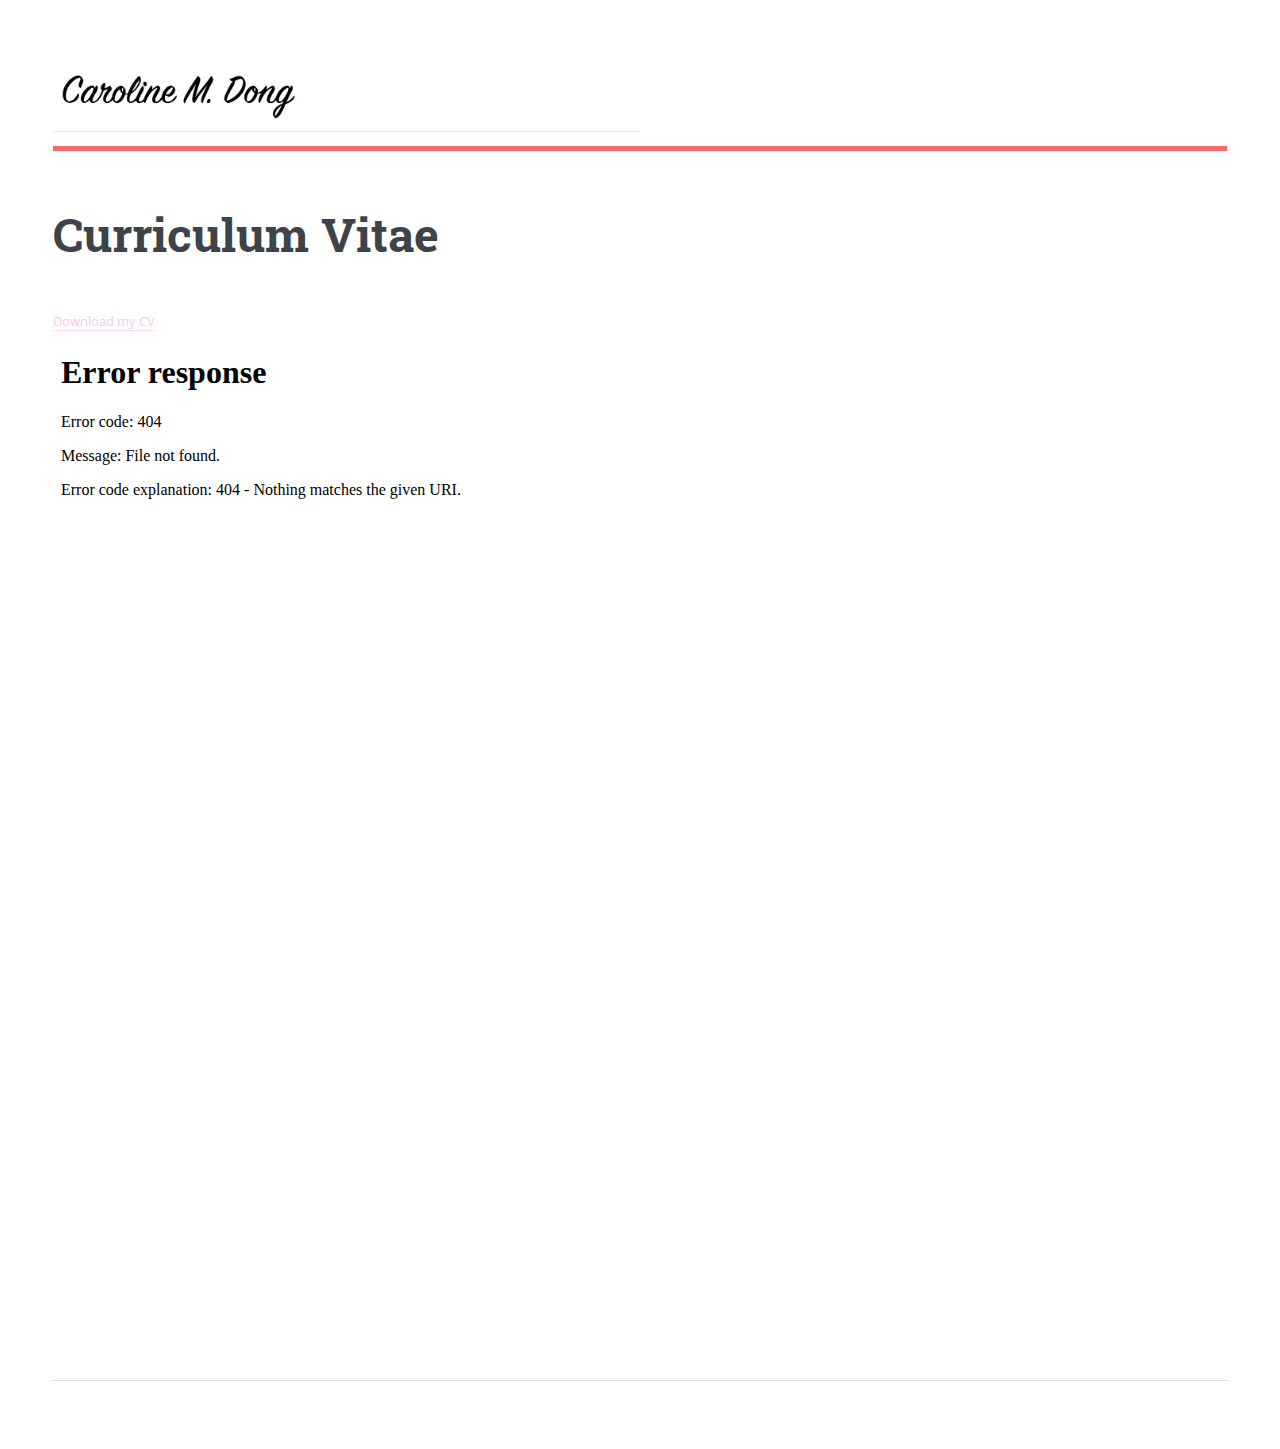
==== commit 1434564d: "Update CV.html" ====
--- a/CV.html
+++ b/CV.html
@@ -50,6 +50,7 @@
 									<header class="main">
 										<h1>Curriculum Vitae</h1>
 									</header>
+									<a href="/images/CarolineDong_CV.pdf">Download my CV</a>
 
 
 									<body>
